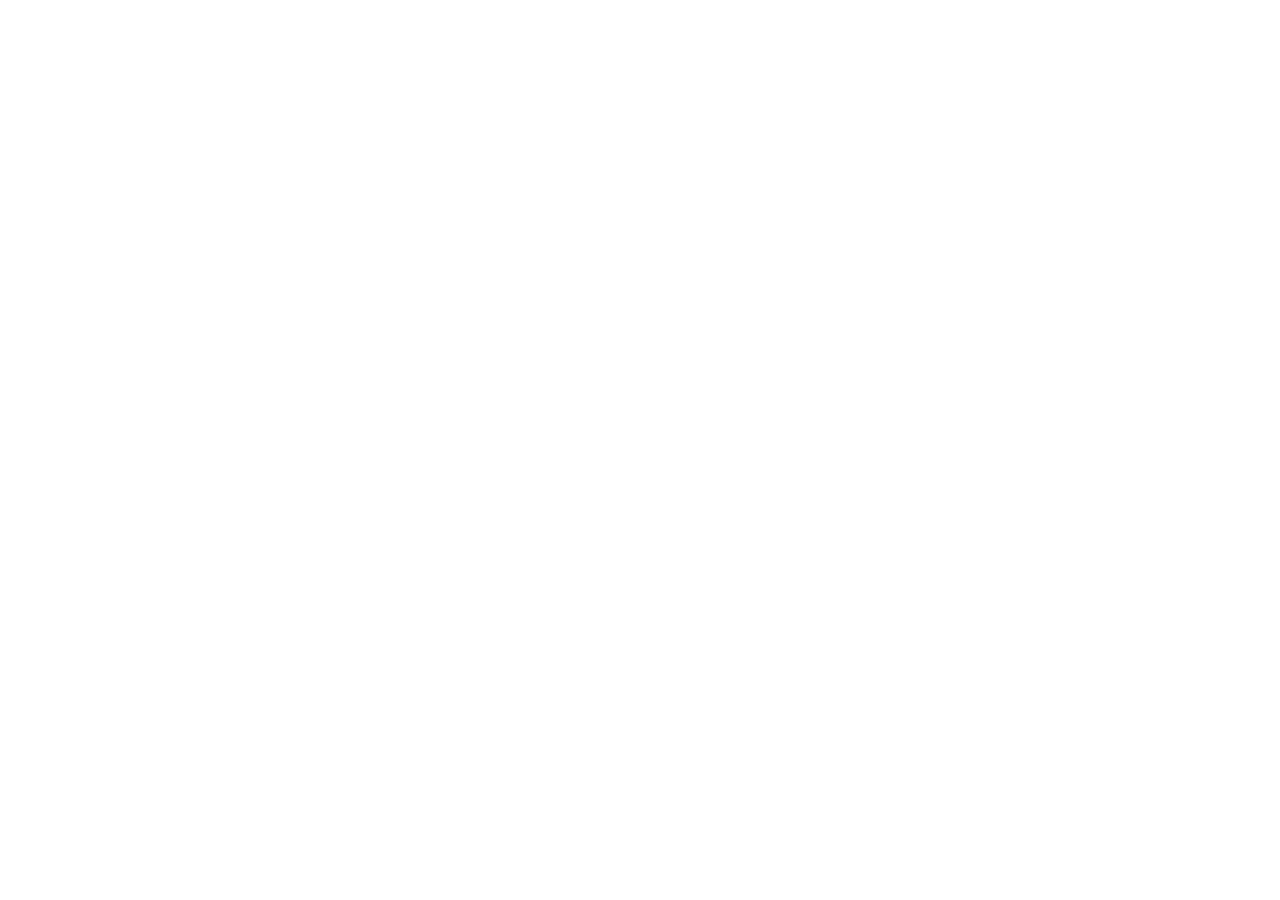
==== display.html @ 4844f938 "maaaaaybe buffoon pack?" ====
<!DOCTYPE html>
<html>
  <head>
    <meta charset="UTF-8">
    <meta name="viewport" content="width=device-width, initial-scale=1.0">
    <title>DigiPark Charity Display</title>
    <link rel = "stylesheet" href = "style.css">
  </head>
  
  <body>
    <div id="display">
      <div class="fishWrapper" data-numMoves="0" style="z-index: 1;">
        <div class="fish" style="mask-image: url('AngelFish.svg');"></div>
      </div>
      <div class="fishWrapper" data-numMoves="0" style="z-index: 2;">
        <div class="fish" style="mask-image: url('fih.svg');"></div>
      </div>
      <div class="fishWrapper" data-numMoves="0" style="z-index: 3;">
        <div class="fish" style="mask-image: url('AngelFish.svg');"></div>
      </div>
      <div class="fishWrapper" data-numMoves="0" style="z-index: 4;">
        <div class="fish" style="mask-image: url('fih.svg');"></div>
      </div>
      <div class="fishWrapper" data-numMoves="0" style="z-index: 5;">
        <div class="fish" style="mask-image: url('AngelFish.svg');"></div>
      </div>
      <div class="fishWrapper" data-numMoves="0" style="z-index: 6;">
        <div class="fish" style="mask-image: url('fih.svg');"></div>
      </div>
      <div class="fishWrapper" data-numMoves="0" style="z-index: 7;">
        <div class="fish"></div>
      </div>
      <div class="fishWrapper" data-numMoves="0" style="z-index: 8;">
        <div class="fish"></div>
      </div>
      <div class="fishWrapper" data-numMoves="0" style="z-index: 9;">
        <div class="fish"></div>
      </div>
      <div id="advertisement">
        <video autoplay muted loop id="advertisementVideo">
          <source src="33.mp4">
          Your browser does not support the video tag.
        </video>
      </div>
      <div id="donationOverlay">
        DAILY TOTAL: $0.00
      </div>
      <div id="thanksOverlay">
        <h1>Thank you for your donation,</h1>
        <h1 id="thanksOverlayText">hi :3</h1>
        <img src="orrca.png">
      </div>
    </div>

    <input type="file" id="fileUpload" accept="video/*" hidden>
    
    <script>
      const donationOverlay = document.getElementById("donationOverlay");
      const fileUpload = document.getElementById("fileUpload");
      const video = document.getElementById("advertisementVideo");
      const thanksOverlay = document.getElementById("thanksOverlay");
      const advertisement = document.getElementById("advertisement");
      const thanksOverlayText = document.getElementById("thanksOverlayText");
      const fish = document.querySelectorAll("div.fish");
      const fishWrapper = document.querySelectorAll("div.fishWrapper");

      const numFish = 9;
      const maxMovements = 4;
      const randomness = 30;

      // gotta make ts functional
      const donationQueue = [];
      let fishAnimationRunning = false;
      
      let total;
      let visibility;
      let uploadEnabled;

      function updateSettings() {
        visibility = localStorage.getItem("dailyCounterVisibility") || "never";
        total = Number(localStorage.getItem("dailyTotal")) || 0;
        uploadEnabled = localStorage.getItem("uploadEnabled") === "true";
        
        if (visibility === "always") {
          donationOverlay.classList.add("visible");
        }

        else if (visibility === "never") {
          donationOverlay.classList.remove("visible");
        }

        donationOverlay.textContent = "Daily Total: $" + total + ".00";

        if (uploadEnabled) {
          fileUpload.hidden = false;
          advertisement.hidden = true;
        }
        else {
          fileUpload.hidden = true;
          advertisement.hidden = false;
        }
      }

      function scan(donation) {
        total += 2;
        document.getElementById("donationOverlay").textContent = "Daily Total: $" + total + ".00";
        localStorage.setItem("dailyTotal", total);

        thanksOverlayText.textContent = donation.name + "!";

        if (donation.photo) {
          fish.forEach((fih) => {
            fih.style.backgroundImage = `url("${donation.photo}")`;
          })
          fishWrapper.forEach((fihWrapper) => {
            fihWrapper.dataset.numMovements = 0;
            animateFish(fihWrapper);
          })
        }

        if (visibility === "onScan") {
          donationOverlay.classList.add("visible");
          setTimeout(() => {
            donationOverlay.classList.remove("visible");
          }, 10000);
        }

        thanksOverlay.classList.add("visible");
        setTimeout(() => {
          thanksOverlay.classList.remove("visible");
        }, 10000);
      }

      function animateFish(fihWrapper) {
        const fih = fihWrapper.querySelector("div.fish");
        const index = Number(fihWrapper.style.zIndex);
        let numMovements = Number(fihWrapper.dataset.numMovements);

        let dir = (index + numMovements) % 2 * 2 - 1;
        const height = (index / numFish).toFixed(2);
        let random1 = Math.floor(Math.random() * randomness) - randomness / 2;
        const random2 = Math.floor(Math.random() * randomness) - randomness / 2;
        const random3 = Math.floor(Math.random() * 2500) + 1500;

        console.log("I'm fish no. " + fih.style.zIndex + " and I'm doing move no. " + numMovements);

        if (numMovements === 0) {
          thanksOverlay.style.zIndex = 999;
          random1 = 35;
          setTimeout(() => {
            fih.style.opacity = "1";
          }, 500)
          setTimeout(() => {
            thanksOverlay.style.zIndex = 0;
          }, 3000);
        }

        console.log(height);

        if (numMovements === maxMovements) {
          fih.style.transform = `scaleX(calc(0 - ${dir}))`;
          fihWrapper.style.transform = `translate(5000px, calc(500px * ${random1}))`;
          numMovements = 0;
          fihWrapper.dataset.numMovements = numMovements;

          setTimeout(() => {
            fihWrapper.style.transform = `translate(-50%, -50%)`;
            fih.style.opacity = "0";
          }, 6000);
          return;
        } else {
          fih.style.transform = `scaleX(calc(${dir} * -1))`;
          fihWrapper.style.transform = `translate(calc((25vw + ${random1}vw) * ${dir} - 50%), calc(100vh * ${height} + ${random2}vh - 50vh - 50%))`;
        }

        fihWrapper.style.transition = `transform ${random3}ms ease-in-out 500ms`;

        numMovements++;
        fihWrapper.dataset.numMovements = numMovements;
        setTimeout(animateFish, 3500 + random3, fihWrapper);
      }
      
      async function checkForScan() {
        try {
          const response = await fetch("https://digipark-charity.harvey-brewis.workers.dev/status");
          const data = await response.json();

          if (data.donation) {
              scan(data.donation);
          }
        }
        catch (error) {
          console.error(error);
        }
      }

      fileUpload.addEventListener("change", () => {
        const file = fileUpload.files[0];

        if (!file) {
          return;
        }

        const videoURL = URL.createObjectURL(file);
        video.src = videoURL;
        
        video.play();
      })

      setInterval(updateSettings, 1000);
      setInterval(checkForScan, 1000);

      updateSettings();
      checkForScan();
    </script>
  </body>
</html>
---- style.css ----
body {
  margin: 0;
}

h1 {
  color: white;
}

#display {
  position: relative;
  width: 100vw;
  height: 100vh;
  overflow: hidden;
}

#advertisement {
  width: 100%;
  height: 100%;
}

#advertisement video {
  width: 100%;
  height: 100%;
  object-fit: cover;
}

#donationOverlay {
position: absolute;
  padding: 2rem;
  background-color: #6472b5;
  color: #ffffff;
  font-size: 3rem;
  font-family: "Novecento Sans", Sans-serif;
  border-radius: 20px;
  left: 50%;
  bottom: 5%;

  transform: translate(-50%, 20px);

  opacity: 0;
  transition: opacity 0.5s ease, transform 0.5s ease;
  pointer-events: none;
}

#donationOverlay.visible {
  opacity: 1;
  transform: translate(-50%, 0);
}

#fileUpload {
  position: fixed;
  left: 50%;
  top: 50%;
  transform: translate(-50%, -50%);
}

#thanksOverlay {
  position: absolute;
  left: 50%;
  top: 50%;
  transform: translate(-50%, -40%);
  text-align: center;

  opacity: 0;
  transition: opacity 0.5s ease, transform 0.5s ease;
  pointer-events: none;
}

#thanksOverlay.visible {
  opacity: 1;
  transform: translate(-50%, -50%);
}

#thanksOverlay img {
  max-width: 60vw;
  max-height: 60vw;
}

.fishWrapper {
  width: 30rem;
  height: 25rem;

  position: absolute;
  left: 50%;
  top: 50%;
  transform: translate(-50%, -50%);

  filter:
    drop-shadow(8px 0px 0px black)
    drop-shadow(-8px 0px 0px black)
    drop-shadow(0px 8px 0px black)
    drop-shadow(0px -8px 0px black);

  transition: transform 3s ease-in-out 500ms;
  z-index: 1;
}

.fishWrapper * {
  position: absolute;
}

.fish {
  width: 30rem;
  height: 25rem;

  background-image: url("orrca.png");
  background-size: cover;
  background-position: center;

  mask-image: url("ButterflyFish.svg");
  mask-size: contain;
  mask-repeat: no-repeat;
  mask-position: center;

  opacity: 0;
}

#inputPage {
  top: 50%;
  left: 50%;
  transform: translate(-50%, -50%);
  position: absolute;
  display: flex;
  flex-direction: column;
  justify-content: center;
  align-items: center;
  gap: 1rem;
  background-color: white;
  padding: 20px;
  border: 2px solid black;
  border-radius: 10px;
}
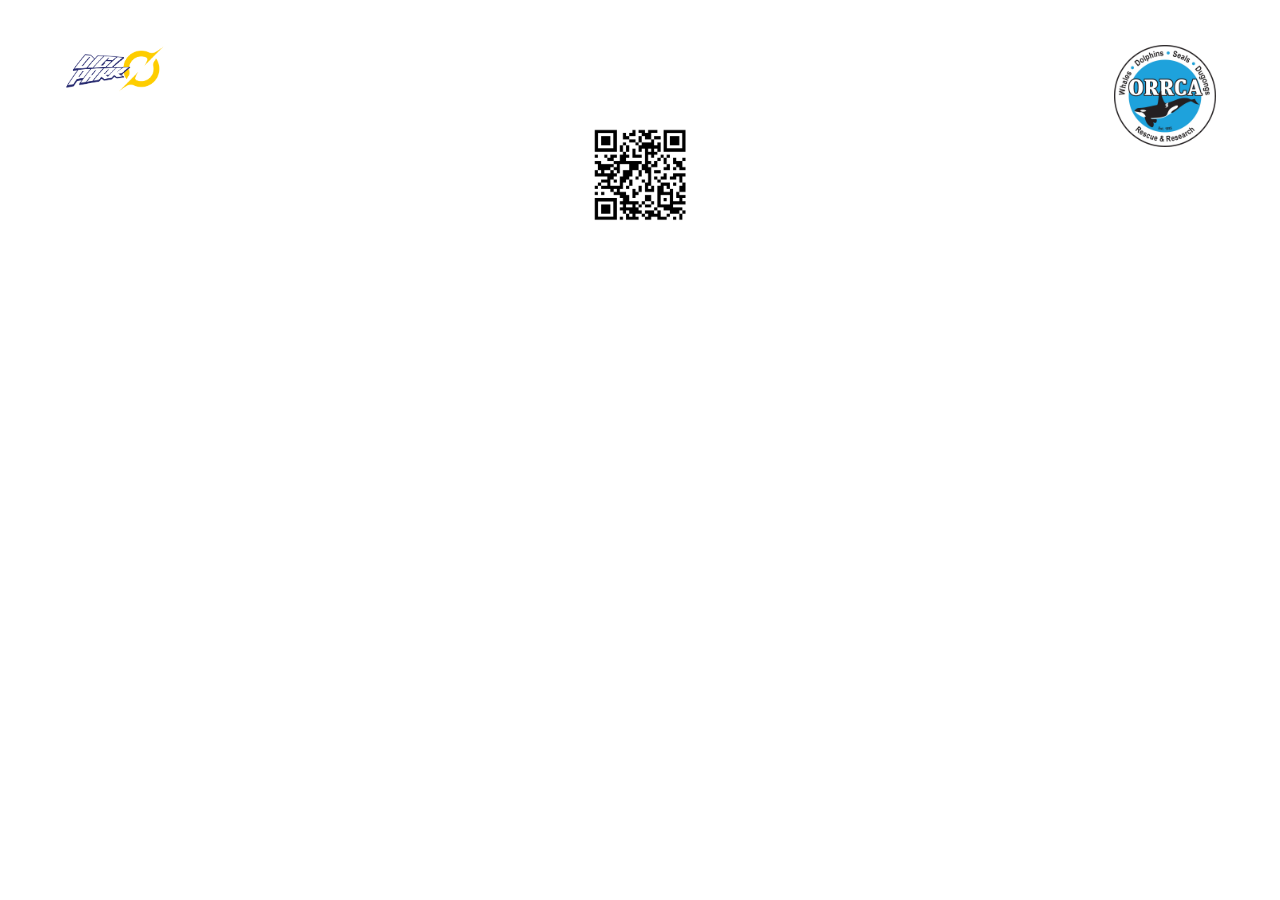
==== commit b2ac804b: "aaaaaaaaaaaaaaaaaaaaaaa" ====
--- a/display.html
+++ b/display.html
@@ -50,6 +50,12 @@
         <h1 id="thanksOverlayText">hi :3</h1>
         <img src="orrca.png">
       </div>
+      <div id="qrOverlay">
+        <h1>Scan the QR code to create fish!</h1>
+        <img src="QR.png">
+      </div>
+      <img src="orrca.png" style="position: absolute; right: 5%; top: 5%; max-width: 8vw; max-height: 8vw;">
+      <img src="digipark.png" style="position: absolute; left: 5%; top: 5%; max-width: 8vw; max-height: 8vw;">
     </div>
 
     <input type="file" id="fileUpload" accept="video/*" hidden>
@@ -68,9 +74,20 @@
       const maxMovements = 4;
       const randomness = 30;
 
-      // gotta make ts functional
       const donationQueue = [];
       let fishAnimationRunning = false;
+
+      function processNextDonation() {
+        console.log("processing next donation")
+
+        if (fishAnimationRunning || donationQueue.length === 0) {
+          return;
+        }
+
+        fishAnimationRunning = true;
+        const donation = donationQueue.shift(); // FIFO
+        scan(donation);
+      }
       
       let total;
       let visibility;
@@ -142,8 +159,6 @@
         const random2 = Math.floor(Math.random() * randomness) - randomness / 2;
         const random3 = Math.floor(Math.random() * 2500) + 1500;
 
-        console.log("I'm fish no. " + fih.style.zIndex + " and I'm doing move no. " + numMovements);
-
         if (numMovements === 0) {
           thanksOverlay.style.zIndex = 999;
           random1 = 35;
@@ -155,18 +170,22 @@
           }, 3000);
         }
 
-        console.log(height);
-
         if (numMovements === maxMovements) {
           fih.style.transform = `scaleX(calc(0 - ${dir}))`;
-          fihWrapper.style.transform = `translate(5000px, calc(500px * ${random1}))`;
+          fihWrapper.style.transform = `translate(calc(5000px * ${dir}), calc(500px * ${random1}))`;
           numMovements = 0;
           fihWrapper.dataset.numMovements = numMovements;
 
           setTimeout(() => {
             fihWrapper.style.transform = `translate(-50%, -50%)`;
             fih.style.opacity = "0";
+
+            setTimeout(() => {
+              fishAnimationRunning = false;
+              processNextDonation();
+            }, 3000);
           }, 6000);
+
           return;
         } else {
           fih.style.transform = `scaleX(calc(${dir} * -1))`;
@@ -186,7 +205,13 @@
           const data = await response.json();
 
           if (data.donation) {
-              scan(data.donation);
+            console.log("donation being processed");
+
+            donationQueue.push(data.donation);
+
+            console.log(fishAnimationRunning);
+
+            processNextDonation();
           }
         }
         catch (error) {
--- a/style.css
+++ b/style.css
@@ -4,6 +4,7 @@
 
 h1 {
   color: white;
+  font-size: 32px;
 }
 
 #display {
@@ -25,7 +26,7 @@
 }
 
 #donationOverlay {
-position: absolute;
+  position: absolute;
   padding: 2rem;
   background-color: #6472b5;
   color: #ffffff;
@@ -77,8 +78,8 @@
 }
 
 .fishWrapper {
-  width: 30rem;
-  height: 25rem;
+  width: 20rem;
+  height: 16rem;
 
   position: absolute;
   left: 50%;
@@ -100,8 +101,8 @@
 }
 
 .fish {
-  width: 30rem;
-  height: 25rem;
+  width: 20rem;
+  height: 16rem;
 
   background-image: url("orrca.png");
   background-size: cover;
@@ -116,10 +117,10 @@
 }
 
 #inputPage {
+  position: absolute;
   top: 50%;
   left: 50%;
   transform: translate(-50%, -50%);
-  position: absolute;
   display: flex;
   flex-direction: column;
   justify-content: center;
@@ -129,4 +130,21 @@
   padding: 20px;
   border: 2px solid black;
   border-radius: 10px;
+}
+
+#qrOverlay {
+  position: absolute;
+  top: 15%;
+  left: 50%;
+  transform: translate(-50%, -50%);
+  display: flex;
+  flex-direction: column;
+  align-items: center;
+  text-align: center;
+  z-index: 999;
+}
+
+#qrOverlay img {
+  max-width: 8vw;
+  max-height: 8vw;
 }
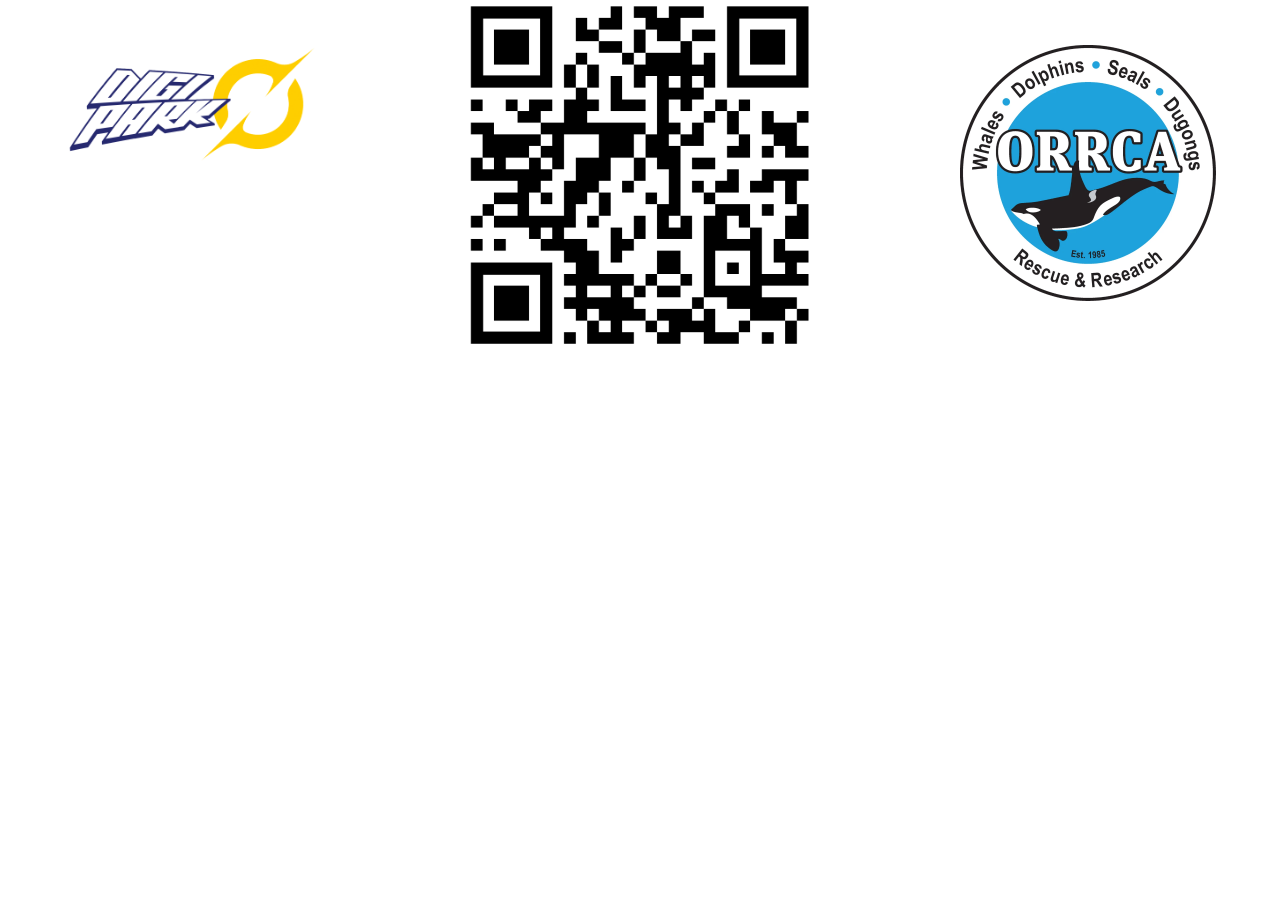
==== commit ffe1929d: "h" ====
--- a/display.html
+++ b/display.html
@@ -54,8 +54,8 @@
         <h1>Scan the QR code to create fish!</h1>
         <img src="QR.png">
       </div>
-      <img src="orrca.png" style="position: absolute; right: 5%; top: 5%; max-width: 8vw; max-height: 8vw;">
-      <img src="digipark.png" style="position: absolute; left: 5%; top: 5%; max-width: 8vw; max-height: 8vw;">
+      <img src="orrca.png" style="position: absolute; right: 5%; top: 5%; max-width: 20vw; max-height: 20vw;">
+      <img src="digipark.png" style="position: absolute; left: 5%; top: 5%; max-width: 20vw; max-height: 20vw;">
     </div>
 
     <input type="file" id="fileUpload" accept="video/*" hidden>
--- a/style.css
+++ b/style.css
@@ -145,6 +145,6 @@
 }
 
 #qrOverlay img {
-  max-width: 8vw;
-  max-height: 8vw;
-}+  max-width: 30vw;
+  max-height: 30vw;
+}
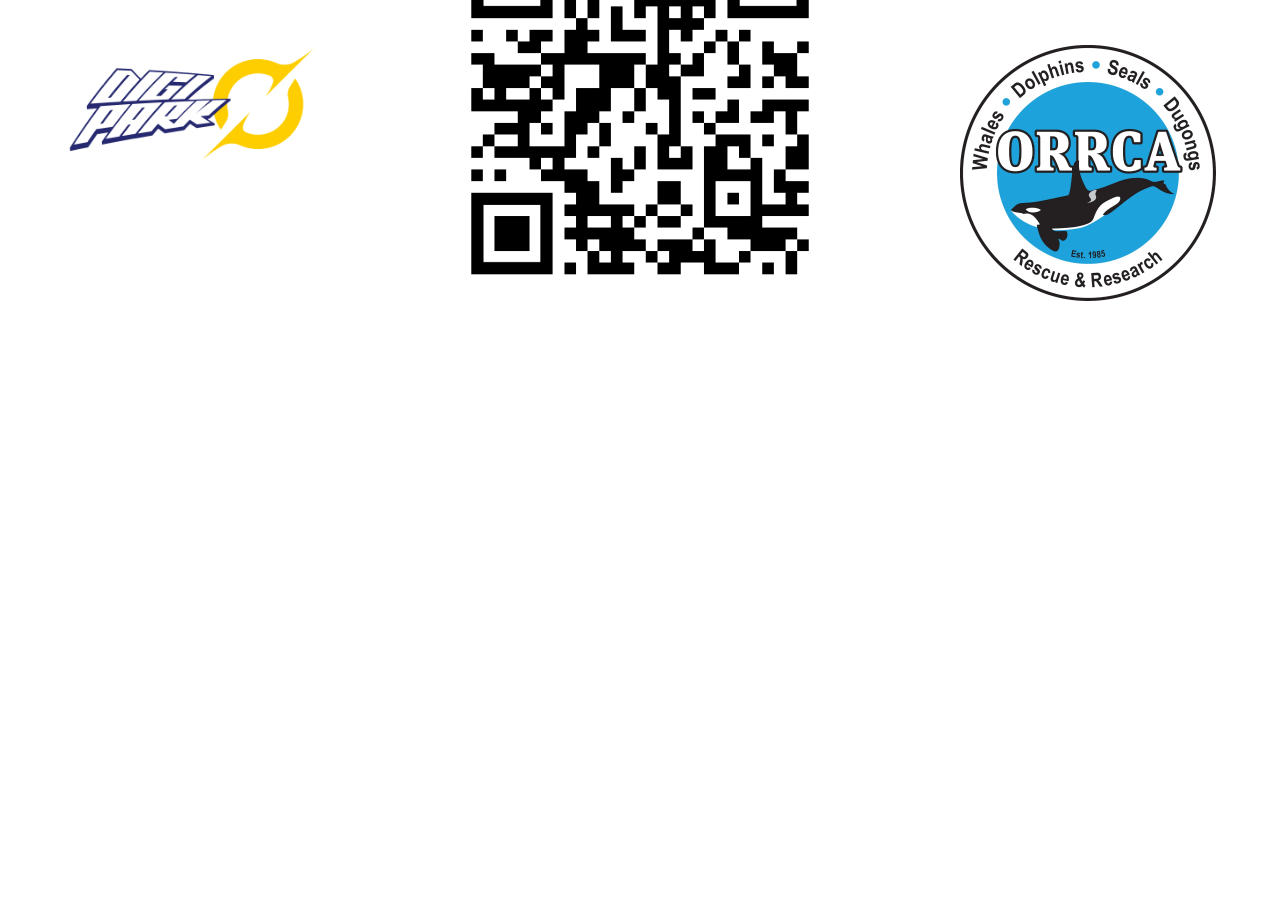
==== commit d5cbf5a4: "h?" ====
--- a/display.html
+++ b/display.html
@@ -51,8 +51,8 @@
         <img src="orrca.png">
       </div>
       <div id="qrOverlay">
+        <img src="QR.png">
         <h1>Scan the QR code to create fish!</h1>
-        <img src="QR.png">
       </div>
       <img src="orrca.png" style="position: absolute; right: 5%; top: 5%; max-width: 20vw; max-height: 20vw;">
       <img src="digipark.png" style="position: absolute; left: 5%; top: 5%; max-width: 20vw; max-height: 20vw;">
--- a/style.css
+++ b/style.css
@@ -4,7 +4,7 @@
 
 h1 {
   color: white;
-  font-size: 32px;
+  font-size: 24px;
 }
 
 #display {
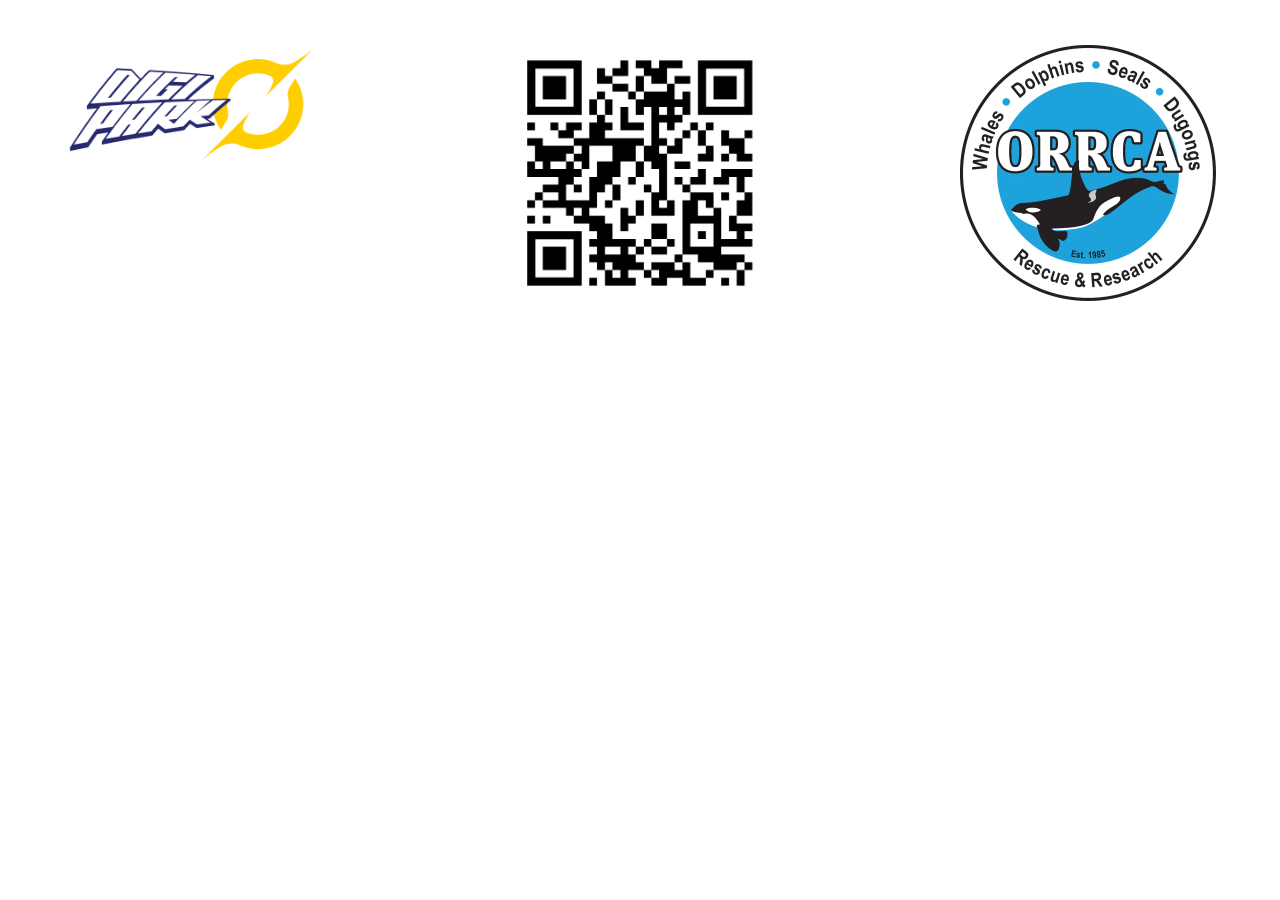
==== commit 95146153: "adadad" ====
--- a/display.html
+++ b/display.html
@@ -52,7 +52,8 @@
       </div>
       <div id="qrOverlay">
         <img src="QR.png">
-        <h1>Scan the QR code to create fish!</h1>
+        <h1>Ocean Guardian</h1>
+        <h1>Scan the QR code for your donation </h1>
       </div>
       <img src="orrca.png" style="position: absolute; right: 5%; top: 5%; max-width: 20vw; max-height: 20vw;">
       <img src="digipark.png" style="position: absolute; left: 5%; top: 5%; max-width: 20vw; max-height: 20vw;">
@@ -61,7 +62,7 @@
     <input type="file" id="fileUpload" accept="video/*" hidden>
     
     <script>
-      const donationOverlay = document.getElementById("donationOverlay");
+      const donationOverlay = document.getElementById("donationOverlay");O
       const fileUpload = document.getElementById("fileUpload");
       const video = document.getElementById("advertisementVideo");
       const thanksOverlay = document.getElementById("thanksOverlay");
--- a/style.css
+++ b/style.css
@@ -134,9 +134,9 @@
 
 #qrOverlay {
   position: absolute;
-  top: 15%;
+  top: 5%;
   left: 50%;
-  transform: translate(-50%, -50%);
+  transform: translateX(-50%);
   display: flex;
   flex-direction: column;
   align-items: center;
@@ -145,6 +145,6 @@
 }
 
 #qrOverlay img {
-  max-width: 30vw;
-  max-height: 30vw;
+  max-width: 20vw;
+  max-height: 20vw;
 }
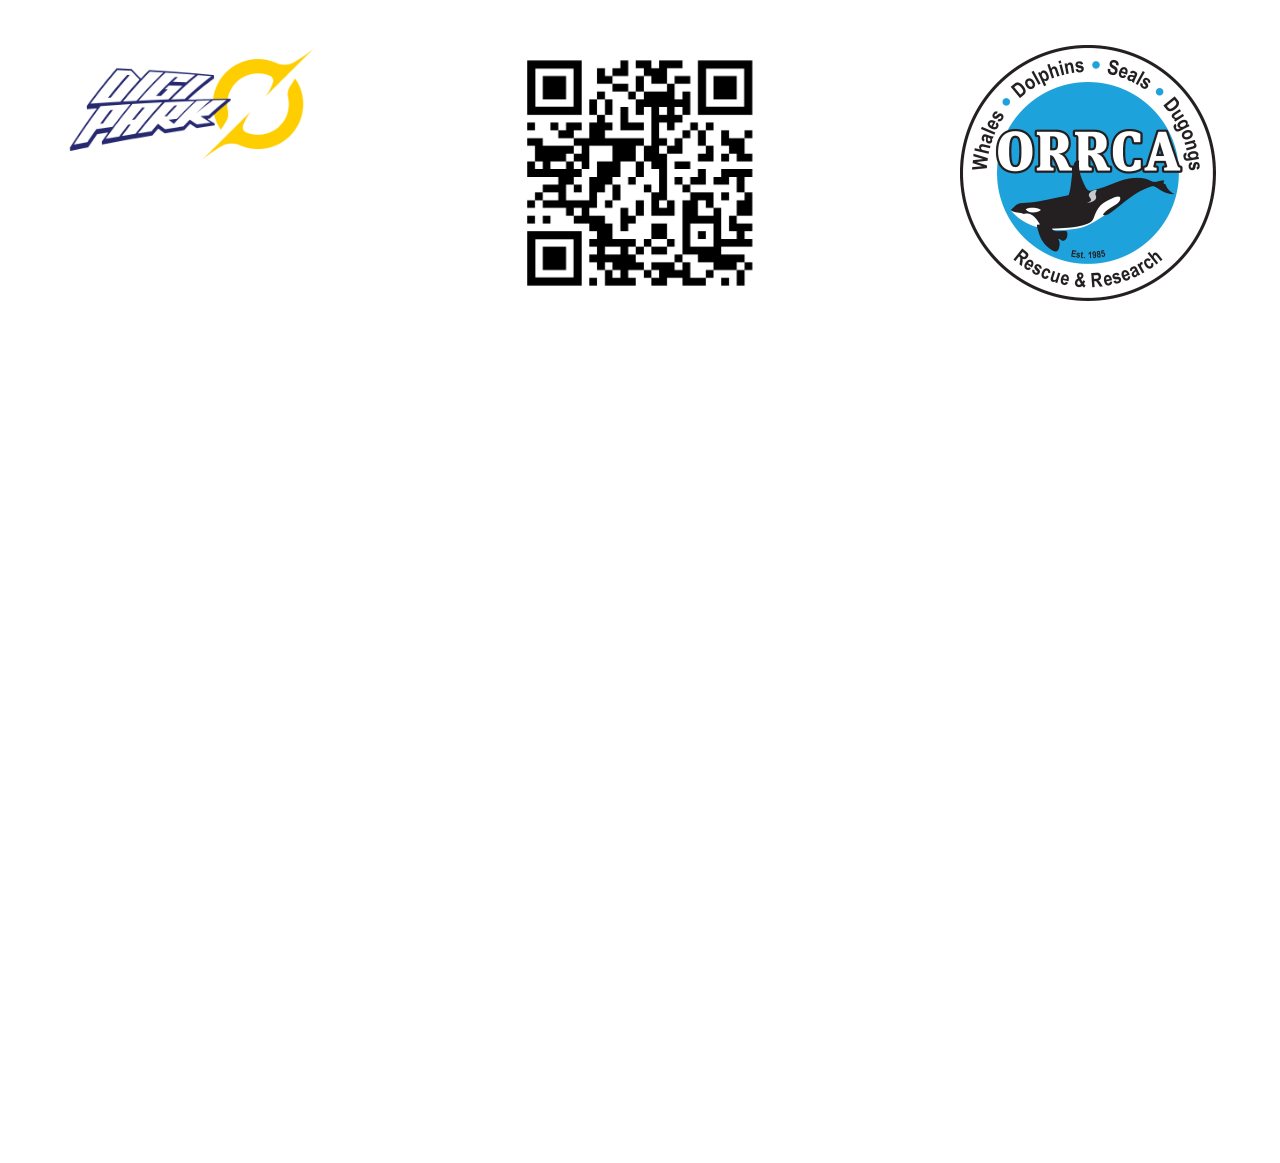
==== commit 87aace43: "ok sure" ====
--- a/display.html
+++ b/display.html
@@ -8,34 +8,140 @@
   </head>
   
   <body>
+    <div id="fishBox">
+      <div
+        class="fishWrapper"
+        data-x-pos="0"
+        data-normal="AngelFish.svg"
+        data-flipped="AngelFishFlipped.svg"
+        style="z-index: 1;"
+      >
+        <div class="fishBorder"></div>
+        <div class="fish"></div>
+      </div>
+
+      <div
+        class="fishWrapper"
+        data-x-pos="1"
+        data-normal="HeniochusFish.svg"
+        data-flipped="HeniochusFishFlipped.svg"
+        style="z-index: 2;"
+      >
+        <div class="fishBorder"></div>
+        <div class="fish"></div>
+      </div>
+
+      <div
+        class="fishWrapper"
+        data-x-pos="0"
+        data-normal="BlueBeltFish.svg"
+        data-flipped="BlueBeltFishFlipped.svg"
+        style="z-index: 3;"
+      >
+        <div class="fishBorder"></div>
+        <div class="fish"></div>
+      </div>
+
+      <div
+        class="fishWrapper"
+        data-x-pos="1"
+        data-normal="ButterflyFish.svg"
+        data-flipped="ButterflyFishFlipped.svg"
+        style="z-index: 4;"
+      >
+        <div class="fishBorder"></div>
+        <div class="fish"></div>
+      </div>
+
+      <div
+        class="fishWrapper"
+        data-x-pos="0"
+        data-normal="AngelFish.svg"
+        data-flipped="AngelFishFlipped.svg"
+        style="z-index: 5;"
+      >
+        <div class="fishBorder"></div>
+        <div class="fish"></div>
+      </div>
+
+      <div
+        class="fishWrapper"
+        data-x-pos="1"
+        data-normal="HeniochusFish.svg"
+        data-flipped="HeniochusFishFlipped.svg"
+        style="z-index: 6;"
+      >
+        <div class="fishBorder"></div>
+        <div class="fish"></div>
+      </div>
+
+      <div
+        class="fishWrapper"
+        data-x-pos="0"
+        data-normal="BlueBeltFish.svg"
+        data-flipped="BlueBeltFishFlipped.svg"
+        style="z-index: 7;"
+      >
+        <div class="fishBorder"></div>
+        <div class="fish"></div>
+      </div>
+
+      <div
+        class="fishWrapper"
+        data-x-pos="1"
+        data-normal="ButterflyFish.svg"
+        data-flipped="ButterflyFishFlipped.svg"
+        style="z-index: 8;"
+      >
+        <div class="fishBorder"></div>
+        <div class="fish"></div>
+      </div>
+
+      <div
+        class="fishWrapper"
+        data-x-pos="0"
+        data-normal="AngelFish.svg"
+        data-flipped="AngelFishFlipped.svg"
+        style="z-index: 9;"
+      >
+        <div class="fishBorder"></div>
+        <div class="fish"></div>
+      </div>
+
+      <div
+        class="fishWrapper"
+        data-x-pos="1"
+        data-normal="HeniochusFish.svg"
+        data-flipped="HeniochusFishFlipped.svg"
+        style="z-index: 10;"
+      >
+        <div class="fishBorder"></div>
+        <div class="fish"></div>
+      </div>
+
+      <div
+        class="fishWrapper"
+        data-x-pos="0"
+        data-normal="BlueBeltFish.svg"
+        data-flipped="BlueBeltFishFlipped.svg"
+        style="z-index: 11;"
+      >
+        <div class="fishBorder"></div>
+        <div class="fish"></div>
+      </div>
+
+      <div
+        class="fishWrapper"
+        data-x-pos="1"
+        data-normal="ButterflyFish.svg"
+        data-flipped="ButterflyFishFlipped.svg"
+        style="z-index: 12;"
+      >
+        <div class="fishBorder"></div>
+        <div class="fish"></div>
+      </div>
+    </div>
     <div id="display">
-      <div class="fishWrapper" data-numMoves="0" style="z-index: 1;">
-        <div class="fish" style="mask-image: url('AngelFish.svg');"></div>
-      </div>
-      <div class="fishWrapper" data-numMoves="0" style="z-index: 2;">
-        <div class="fish" style="mask-image: url('fih.svg');"></div>
-      </div>
-      <div class="fishWrapper" data-numMoves="0" style="z-index: 3;">
-        <div class="fish" style="mask-image: url('AngelFish.svg');"></div>
-      </div>
-      <div class="fishWrapper" data-numMoves="0" style="z-index: 4;">
-        <div class="fish" style="mask-image: url('fih.svg');"></div>
-      </div>
-      <div class="fishWrapper" data-numMoves="0" style="z-index: 5;">
-        <div class="fish" style="mask-image: url('AngelFish.svg');"></div>
-      </div>
-      <div class="fishWrapper" data-numMoves="0" style="z-index: 6;">
-        <div class="fish" style="mask-image: url('fih.svg');"></div>
-      </div>
-      <div class="fishWrapper" data-numMoves="0" style="z-index: 7;">
-        <div class="fish"></div>
-      </div>
-      <div class="fishWrapper" data-numMoves="0" style="z-index: 8;">
-        <div class="fish"></div>
-      </div>
-      <div class="fishWrapper" data-numMoves="0" style="z-index: 9;">
-        <div class="fish"></div>
-      </div>
       <div id="advertisement">
         <video autoplay muted loop id="advertisementVideo">
           <source src="33.mp4">
@@ -47,13 +153,12 @@
       </div>
       <div id="thanksOverlay">
         <h1>Thank you for your donation,</h1>
-        <h1 id="thanksOverlayText">hi :3</h1>
+        <h1 id="thanksOverlayText">sample name</h1>
         <img src="orrca.png">
       </div>
       <div id="qrOverlay">
         <img src="QR.png">
-        <h1>Ocean Guardian</h1>
-        <h1>Scan the QR code for your donation </h1>
+        <h1>Ocean Guardian <br> Scan the QR code for your donation</h1>
       </div>
       <img src="orrca.png" style="position: absolute; right: 5%; top: 5%; max-width: 20vw; max-height: 20vw;">
       <img src="digipark.png" style="position: absolute; left: 5%; top: 5%; max-width: 20vw; max-height: 20vw;">
@@ -62,7 +167,7 @@
     <input type="file" id="fileUpload" accept="video/*" hidden>
     
     <script>
-      const donationOverlay = document.getElementById("donationOverlay");O
+      const donationOverlay = document.getElementById("donationOverlay");
       const fileUpload = document.getElementById("fileUpload");
       const video = document.getElementById("advertisementVideo");
       const thanksOverlay = document.getElementById("thanksOverlay");
@@ -71,24 +176,11 @@
       const fish = document.querySelectorAll("div.fish");
       const fishWrapper = document.querySelectorAll("div.fishWrapper");
 
-      const numFish = 9;
-      const maxMovements = 4;
+      const numFish = 12;
       const randomness = 30;
 
       const donationQueue = [];
       let fishAnimationRunning = false;
-
-      function processNextDonation() {
-        console.log("processing next donation")
-
-        if (fishAnimationRunning || donationQueue.length === 0) {
-          return;
-        }
-
-        fishAnimationRunning = true;
-        const donation = donationQueue.shift(); // FIFO
-        scan(donation);
-      }
       
       let total;
       let visibility;
@@ -127,13 +219,8 @@
         thanksOverlayText.textContent = donation.name + "!";
 
         if (donation.photo) {
-          fish.forEach((fih) => {
-            fih.style.backgroundImage = `url("${donation.photo}")`;
-          })
-          fishWrapper.forEach((fihWrapper) => {
-            fihWrapper.dataset.numMovements = 0;
-            animateFish(fihWrapper);
-          })
+          console.log("Changing donation photo!");
+          updateFish(donation.photo);
         }
 
         if (visibility === "onScan") {
@@ -150,54 +237,49 @@
       }
 
       function animateFish(fihWrapper) {
-        const fih = fihWrapper.querySelector("div.fish");
         const index = Number(fihWrapper.style.zIndex);
-        let numMovements = Number(fihWrapper.dataset.numMovements);
-
-        let dir = (index + numMovements) % 2 * 2 - 1;
+        let xPos = Number(fihWrapper.dataset.xPos);
+
+        let dir = xPos * 2 - 1;
         const height = (index / numFish).toFixed(2);
-        let random1 = Math.floor(Math.random() * randomness) - randomness / 2;
+        const random1 = Math.floor(Math.random() * randomness) - randomness / 2;
         const random2 = Math.floor(Math.random() * randomness) - randomness / 2;
-        const random3 = Math.floor(Math.random() * 2500) + 1500;
-
-        if (numMovements === 0) {
-          thanksOverlay.style.zIndex = 999;
-          random1 = 35;
-          setTimeout(() => {
-            fih.style.opacity = "1";
-          }, 500)
-          setTimeout(() => {
-            thanksOverlay.style.zIndex = 0;
-          }, 3000);
-        }
-
-        if (numMovements === maxMovements) {
-          fih.style.transform = `scaleX(calc(0 - ${dir}))`;
-          fihWrapper.style.transform = `translate(calc(5000px * ${dir}), calc(500px * ${random1}))`;
-          numMovements = 0;
-          fihWrapper.dataset.numMovements = numMovements;
-
-          setTimeout(() => {
-            fihWrapper.style.transform = `translate(-50%, -50%)`;
-            fih.style.opacity = "0";
-
-            setTimeout(() => {
-              fishAnimationRunning = false;
-              processNextDonation();
-            }, 3000);
-          }, 6000);
-
-          return;
-        } else {
-          fih.style.transform = `scaleX(calc(${dir} * -1))`;
-          fihWrapper.style.transform = `translate(calc((25vw + ${random1}vw) * ${dir} - 50%), calc(100vh * ${height} + ${random2}vh - 50vh - 50%))`;
-        }
-
-        fihWrapper.style.transition = `transform ${random3}ms ease-in-out 500ms`;
-
-        numMovements++;
-        fihWrapper.dataset.numMovements = numMovements;
-        setTimeout(animateFish, 3500 + random3, fihWrapper);
+        const random3 = Math.floor(Math.random() * 2500) + 6500;
+        const random4 = random3;
+
+        const fish = fihWrapper.querySelector(".fish");
+        const fishBorder = fihWrapper.querySelector(".fishBorder");
+
+        const fishURL = dir === 1
+          ? fihWrapper.dataset.flipped
+          : fihWrapper.dataset.normal;
+
+        fish.style.maskImage = `url("${fishURL}")`;
+        fishBorder.style.maskImage = `url("${fishURL}")`;
+
+        fihWrapper.style.transitionDuration = `${random3}ms`;
+        fihWrapper.style.transitionDelay = "500ms";
+
+        fihWrapper.style.translate = `calc((50vw + 50%) * ${dir}) calc(80vh * ${height} + ${random2}vh - 40vh)`;
+
+        xPos = 1 - xPos;
+        fihWrapper.dataset.xPos = xPos;
+        setTimeout(animateFish, 3500 + random4, fihWrapper);
+      }
+
+      function updateFish(newPhoto) {
+        fishWrapper.forEach((fihWrapper) => {
+          const zIndex = Number(fihWrapper.style.zIndex) - 1;
+          fihWrapper.style.zIndex = zIndex;
+
+          console.log(zIndex);
+
+          if (zIndex === 0) {
+            fihWrapper.style.zIndex = numFish;
+            const fih = fihWrapper.querySelector("div.fish")
+            fih.style.backgroundImage = `url("${newPhoto}")`;
+          }
+        })
       }
       
       async function checkForScan() {
@@ -206,13 +288,7 @@
           const data = await response.json();
 
           if (data.donation) {
-            console.log("donation being processed");
-
-            donationQueue.push(data.donation);
-
-            console.log(fishAnimationRunning);
-
-            processNextDonation();
+            scan(data.donation);
           }
         }
         catch (error) {
@@ -238,6 +314,10 @@
 
       updateSettings();
       checkForScan();
+
+        fishWrapper.forEach((fihWrapper) => {
+          animateFish(fihWrapper);
+        });
     </script>
   </body>
 </html>
--- a/style.css
+++ b/style.css
@@ -1,3 +1,10 @@
+:root {
+  --fishWidth: 20rem;
+  --fishHeight: 16rem;
+  --fishBorderWidth: 1rem;
+}
+
+
 body {
   margin: 0;
 }
@@ -11,7 +18,6 @@
   position: relative;
   width: 100vw;
   height: 100vh;
-  overflow: hidden;
 }
 
 #advertisement {
@@ -78,22 +84,14 @@
 }
 
 .fishWrapper {
-  width: 20rem;
-  height: 16rem;
+  width: calc(var(--fishWidth) + var(--fishBorderWidth));
+  height: calc(var(--fishHeight) + var(--fishBorderWidth));
 
   position: absolute;
   left: 50%;
   top: 50%;
-  transform: translate(-50%, -50%);
 
-  filter:
-    drop-shadow(8px 0px 0px black)
-    drop-shadow(-8px 0px 0px black)
-    drop-shadow(0px 8px 0px black)
-    drop-shadow(0px -8px 0px black);
-
-  transition: transform 3s ease-in-out 500ms;
-  z-index: 1;
+  transition-timing-function: cubic-bezier(0.05, 0.5, 0.95, 0.5);
 }
 
 .fishWrapper * {
@@ -101,19 +99,36 @@
 }
 
 .fish {
-  width: 20rem;
-  height: 16rem;
+  width: var(--fishWidth);
+  height: var(--fishHeight);
+
+  left: calc(var(--fishWidth) * -0.5);
+  top: calc(var(--fishHeight) * -0.5);
 
   background-image: url("orrca.png");
-  background-size: cover;
+  background-size: contain;
+
   background-position: center;
 
   mask-image: url("ButterflyFish.svg");
-  mask-size: contain;
   mask-repeat: no-repeat;
-  mask-position: center;
+  mask-position: 0 0;
+  mask-size: 100% 100%;
+}
 
-  opacity: 0;
+.fishBorder {
+  width: calc(var(--fishWidth) + var(--fishBorderWidth));
+  height: calc(var(--fishHeight) + var(--fishBorderWidth));
+
+  left: calc((var(--fishWidth) + var(--fishBorderWidth)) * -0.5);
+  top: calc((var(--fishHeight) + var(--fishBorderWidth)) * -0.5);
+
+  background-color: black;
+
+  mask-image: url("ButterflyFish.svg");
+  mask-repeat: no-repeat;
+  mask-position: 0 0;
+  mask-size: 100% 100%;
 }
 
 #inputPage {
